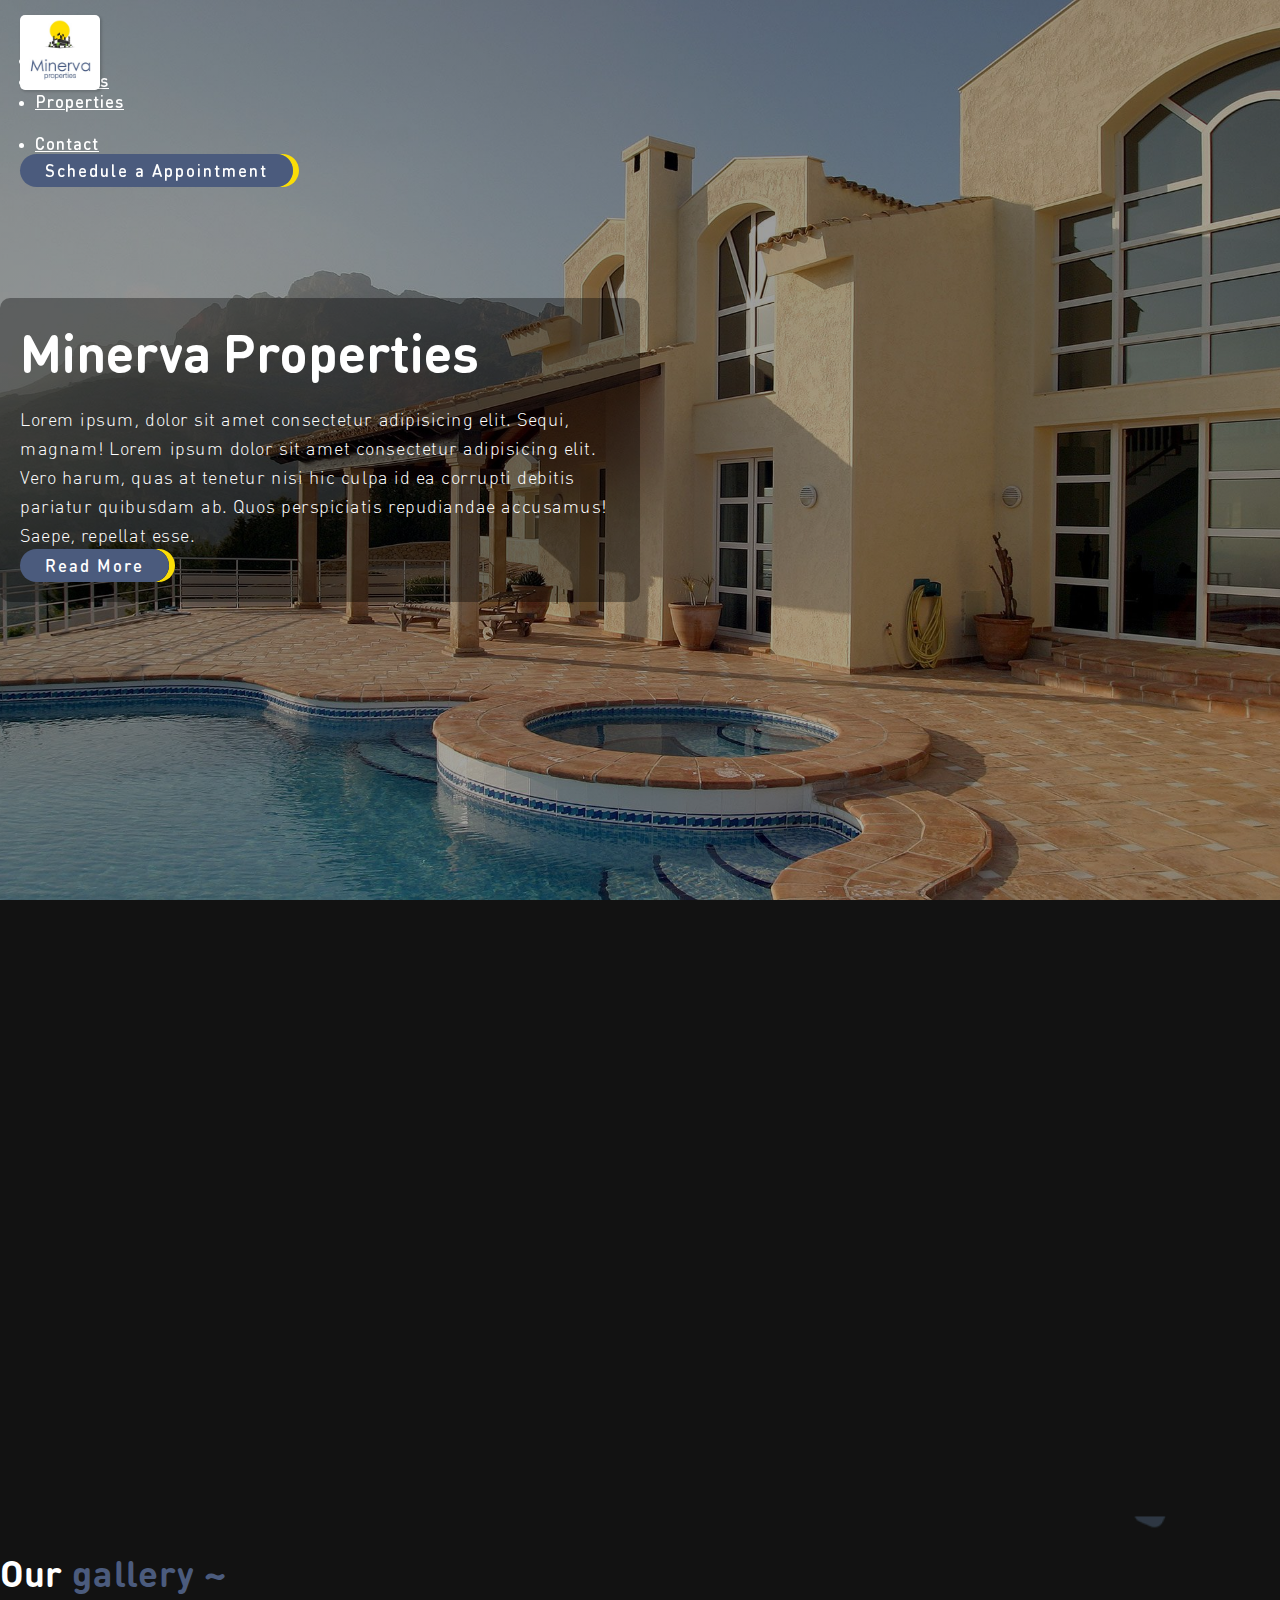
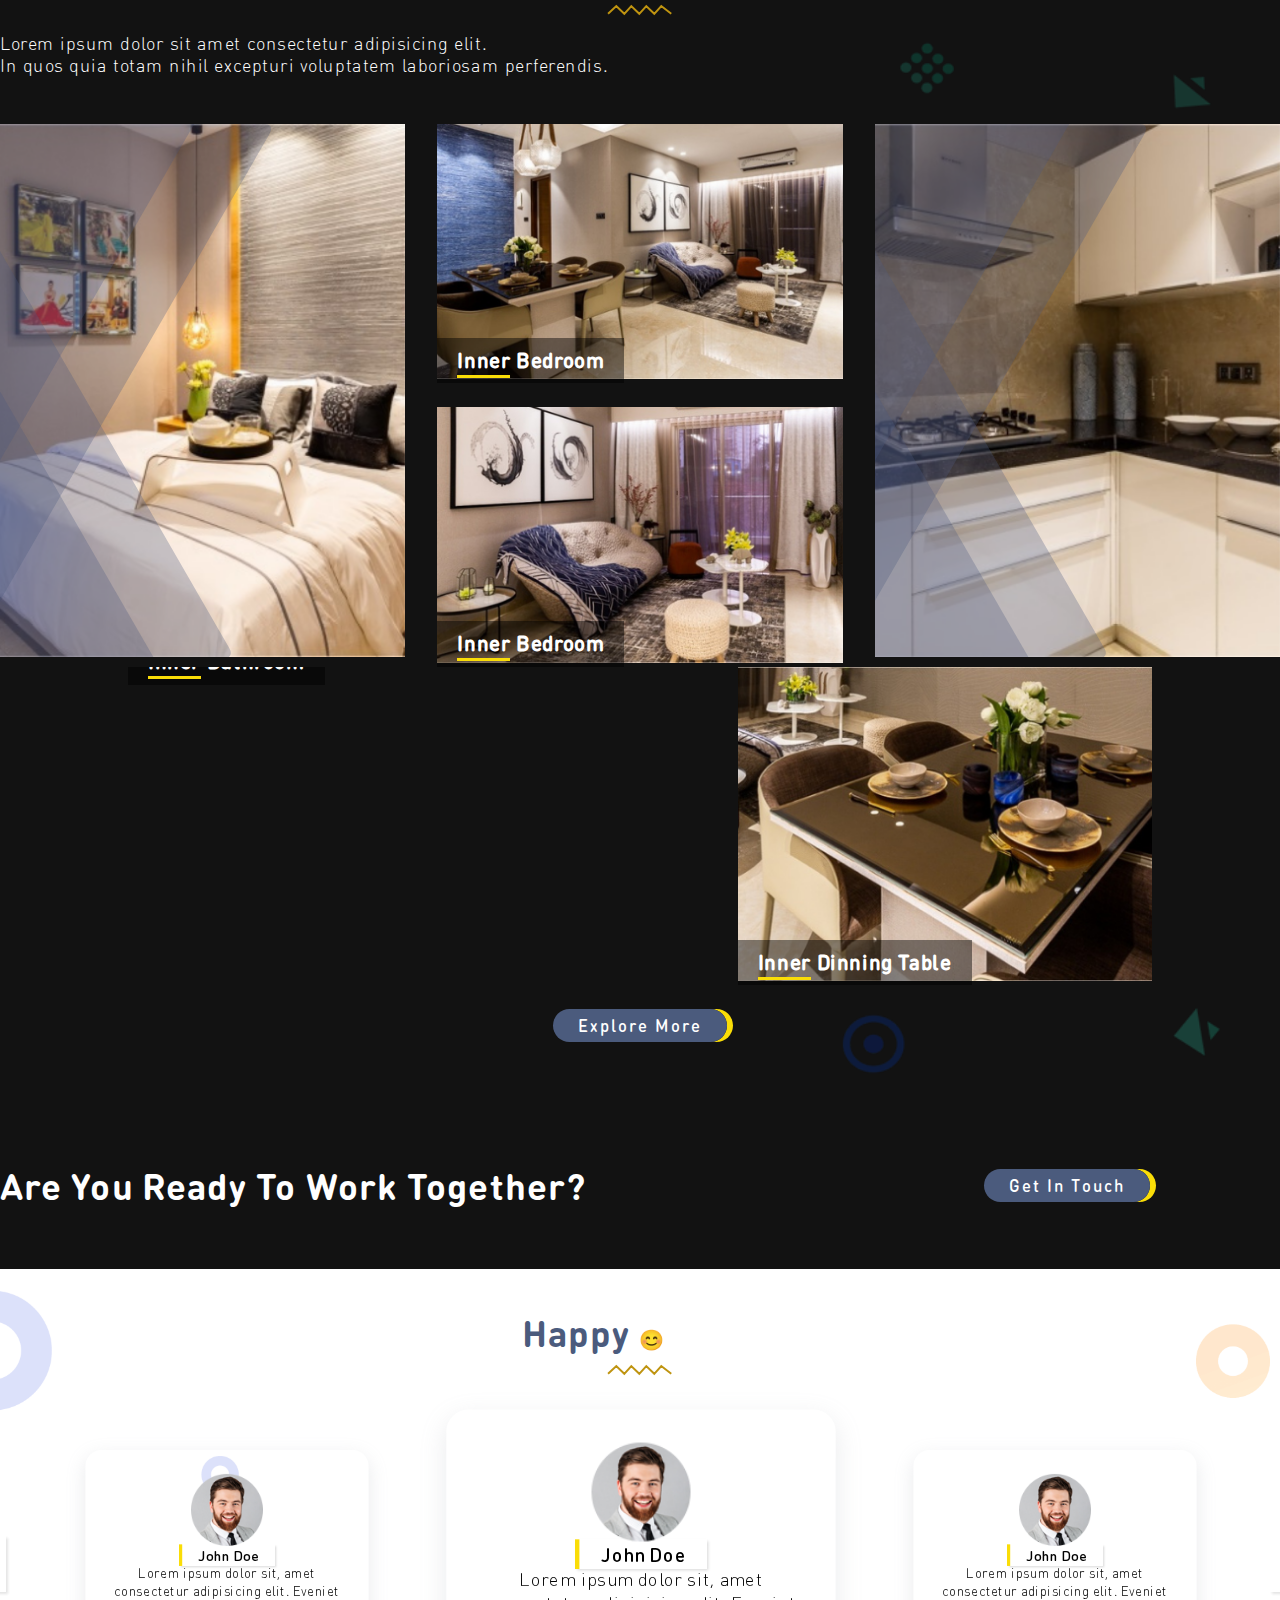
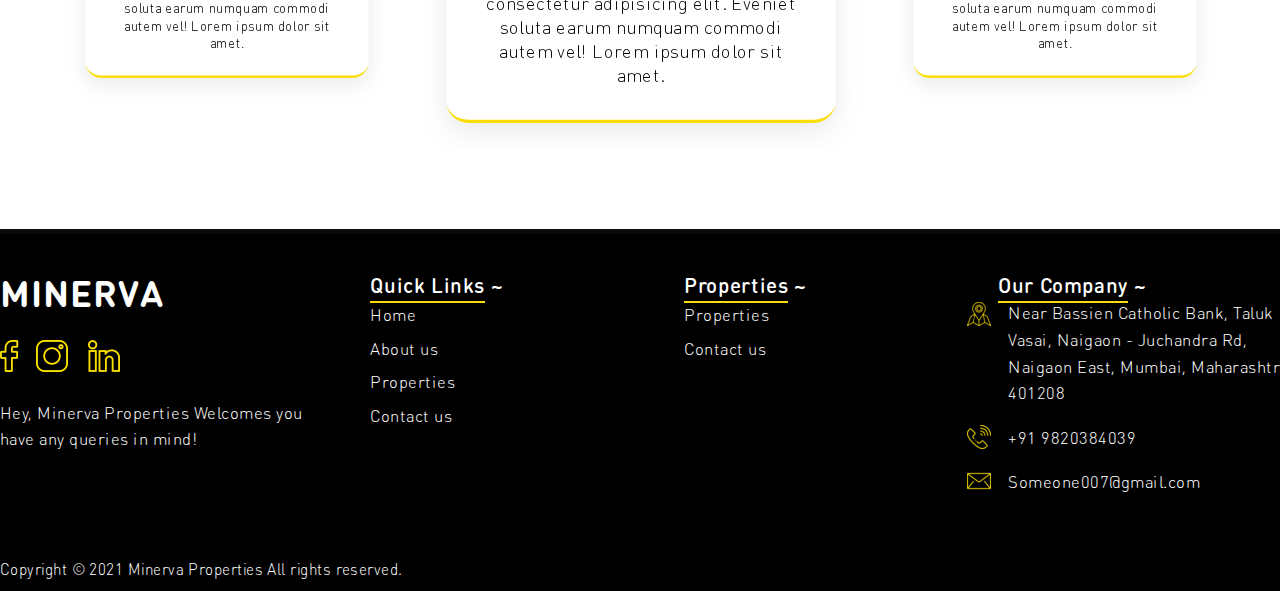
==== index.html @ f8dcf9b7 "Insert" ====
<!doctype html>
<html lang="en">

<head>
    <!-- Required meta tags -->
    <meta charset="utf-8">
    <meta name="viewport" content="width=device-width, initial-scale=1">

    <!-- Bootstrap CSS -->
    <link href="https://cdn.jsdelivr.net/npm/bootstrap@5.0.2/dist/css/bootstrap.min.css" rel="stylesheet"
        integrity="sha384-EVSTQN3/azprG1Anm3QDgpJLIm9Nao0Yz1ztcQTwFspd3yD65VohhpuuCOmLASjC" crossorigin="anonymous">

    <!-- External CSS Link -->
    <link rel="stylesheet" href="./Assets/CSS/style.css">

    <!-- Font Awesome CDN lINK -->
    <link rel="stylesheet" href="https://cdnjs.cloudflare.com/ajax/libs/font-awesome/6.0.0-beta3/css/all.min.css"
        integrity="sha512-Fo3rlrZj/k7ujTnHg4CGR2D7kSs0v4LLanw2qksYuRlEzO+tcaEPQogQ0KaoGN26/zrn20ImR1DfuLWnOo7aBA=="
        crossorigin="anonymous" referrerpolicy="no-referrer" />


    <link rel="stylesheet"
        href="https://cdnjs.cloudflare.com/ajax/libs/OwlCarousel2/2.3.4/assets/owl.theme.default.min.css"
        integrity="sha512-sMXtMNL1zRzolHYKEujM2AqCLUR9F2C4/05cdbxjjLSRvMQIciEPCQZo++nk7go3BtSuK9kfa/s+a4f4i5pLkw=="
        crossorigin="anonymous" />

    <link rel="stylesheet" href="https://cdnjs.cloudflare.com/ajax/libs/OwlCarousel2/2.3.4/assets/owl.carousel.min.css"
        integrity="sha512-tS3S5qG0BlhnQROyJXvNjeEM4UpMXHrQfTGmbQ1gKmelCxlSEBUaxhRBj/EFTzpbP4RVSrpEikbmdJobCvhE3g=="
        crossorigin="anonymous" />


    <link rel="stylesheet" href="https://unpkg.com/aos@next/dist/aos.css" />
    <link rel="stylesheet" href="./Assets/CSS/slick-theme.css">
    <link rel="stylesheet" href="./Assets/CSS/slick.css">

    <title>Minerva Properties - Home</title>
</head>

<body>
    <!-- banner component starts here -->
    <section id="Banner-RealEstate">
        <!-- Navbar Component starts here -->
        <div id="header"></div>
        </header>
        <!-- Navbar component ends here -->
        <!-- Banner Text starts here -->
        <div class="container text-wrapper">
            <div class="Banner-Text">
                <h1>Minerva Properties</h1>
                <p>Lorem ipsum, dolor sit amet consectetur adipisicing elit. Sequi, magnam! Lorem ipsum dolor sit amet
                    consectetur adipisicing elit. Vero harum, quas at tenetur nisi hic culpa id ea corrupti debitis
                    pariatur
                    quibusdam ab. Quos perspiciatis repudiandae accusamus! Saepe, repellat esse.</p>
                <button class="CTA-2">Read More <span><i class="fas fa-arrow-right"></i></span></button>
            </div>
        </div>
        <!-- Banner Text ends here -->
        <div class="chevron-Icon">
            <a href="#"><i class="fas fa-angle-double-down"></i></a>
        </div>
    </section>
    <!-- banner component ends here -->

    <!-- About component starts here -->
    <section id="About_Wrapper">
        <div class="container">
            <div class='about-row' data-aos="fade-up" data-aos-duration="400" data-aos-easing="ease-in-out"
                data-aos-mirror="true" data-aos-once="true" data-aos-anchor-placement="top-center">
                <div class='about-col'>
                    <img src="./Assets/Images/Bg-1.png" alt="">
                    <img src="./Assets/Images/Ab-Bg.jpg" alt="">
                </div>
                <div class='about-aside-col'>
                    <div class='about-aside-sm-col'>
                        <h2 class="cell">
                            <span><span class="half-highlight">About</span> us</span> <span
                                class="half-highlight">~</span>
                        </h2>
                        <svg version="1.1" id="layer_442" xmlns="http://www.w3.org/2000/svg"
                            xmlns:xlink="http://www.w3.org/1999/xlink" x="0px" y="0px" width="65.167px"
                            height="11.917px" viewBox="0 0 65.167 11.917" enable-background="new 0 0 65.167 11.917"
                            xml:space="preserve">
                            <path fill="none" class="wavy-svg" stroke="#010101" stroke-width="1" stroke-miterlimit="3"
                                d="M1.045,9.833 9.295,2.083 17.295,9.833
                                24.295,2.083 32.291,9.833 39.294,2.083 47.294,9.833 54.294,2.083 64.287,9.833 "></path>
                        </svg>
                        <p>We are professional Real Estate Consulting company with experience over 15years. We sell
                            under construction properties, new ready properties, resale properties, Leasing/Rent of
                            Residential, Commercial and industrial properties.We are professional Real Estate Consulting
                            company with experience over 15years. We sell
                            under construction properties, new ready properties, resale properties, Leasing/Rent of
                            Residential, Commercial and industrial properties.</p>
                        <p>We are professional Real Estate Consulting company with experience over 15years. We sell
                            under construction properties, new ready properties, resale properties, Leasing/Rent of
                            Residential, Commercial and industrial properties.We sell
                            under construction properties, new ready properties, resale properties, Leasing/Rent of
                            Residential, Commercial and industrial properties.</p>
                        <a href="about.html"><button class="CTA-2">Read More <span><i class="fas fa-arrow-right"></i></span></button></a>
                    </div>
                </div>
            </div>
        </div>
    </section>
    <!-- About component ends here -->

    <!-- Gallery Section starts here -->
    <section id="Gallery_wrapper">
        <div class="container">
            <h2 class="cell text-center">
                <span>Our <span class="half-highlight">gallery</span></span> <span class="half-highlight">~</span>
            </h2>
            <svg version="1.1" id="layer_441" xmlns="http://www.w3.org/2000/svg"
                xmlns:xlink="http://www.w3.org/1999/xlink" x="0px" y="0px" width="65.167px" height="11.917px"
                viewBox="0 0 65.167 11.917" enable-background="new 0 0 65.167 11.917" xml:space="preserve">
                <path fill="none" class="wavy-svg" stroke="#010101" stroke-width="1" stroke-miterlimit="3" d="M1.045,9.833 9.295,2.083 17.295,9.833
                        24.295,2.083 32.291,9.833 39.294,2.083 47.294,9.833 54.294,2.083 64.287,9.833 "></path>
            </svg>
            <p class="text-center sub-headline">Lorem ipsum dolor sit amet consectetur adipisicing elit. <br> In quos
                quia totam nihil excepturi voluptatem
                laboriosam perferendis.<br></p>
            <div class="grid">
                <div class="grid-sm-3">
                    <figure class="snip1543">
                        <img src="./Assets/Images/gall-1.png" alt="sample108" />
                        <img src="./Assets/Images/b-post-9-1.jpg" alt="">
                        <figcaption>
                            <h3><span>Inverness</span> McKenzie ~</h3>
                            <p class="mt-4">The only skills I have the patience to learn are those that have no real
                                application in
                                life.</p>
                            <p>The only skills I have the patience to learn are those that have no real application in
                                life.</p>
                        </figcaption>
                    </figure>
                </div>
                <div class="grid-sm-3">
                    <div class='grid-inner-row'>
                        <div class='grid-inner-col'>
                            <div class='grid-img-col'>
                                <img src="./Assets/Images/gall-3.png" alt="">
                                <div class="text-overlay">
                                    <h3><span>Inner</span> Bedroom</h3>
                                </div>
                            </div>
                        </div>
                        <div class='grid-inner-col'>
                            <div class='grid-img-col-1'>
                                <img src="./Assets/Images/gall-4.png" alt="">
                                <div class="text-overlay">
                                    <h3><span>Inner</span> Bedroom</h3>
                                </div>
                            </div>
                        </div>
                    </div>
                </div>
                <div class="grid-sm-3">
                    <figure class="snip1543">
                        <img src="./Assets/Images/gall-5.png" alt="sample108" />
                        <figcaption>
                            <h3><span>Inverness</span> McKenzie ~</h3>
                            <p class="mt-4">The only skills I have the patience to learn are those that have no real
                                application in
                                life.</p>
                            <p>The only skills I have the patience to learn are those that have no real application in
                                life.</p>
                        </figcaption>
                    </figure>
                </div>
            </div>
            <!-- 1 of 2 column starts here -->
            <section id="nones">
                <!-- <div class="container"> -->
                <div class='aside-row-gallery'>
                    <div class='aside-dbl-col-gallery'>
                        <div class='aside-dbl-gallery'>
                            <div class='grid-img-col-1'>
                                <img src="https://content.thepropertist.com/Projects/Gallery/78e84f1f-9353-41c6-ba61-b1303fbc89eb.jpg"
                                    alt="">
                                <div class="text-overlay">
                                    <h3><span>Inner</span> Bathroom</h3>
                                </div>
                            </div>
                        </div>
                    </div>
                    <div class='aside-col'>
                        <div class='grid-img-col-1'>
                            <img src="./Assets/Images/Gall-8.png" alt="">
                            <div class="text-overlay">
                                <h3><span>Inner</span> Dinning Table</h3>
                            </div>
                        </div>
                    </div>
                </div>
                <!-- </div> -->
            </section>
            <!-- 1 of 2 column ends here -->
            <!-- mobile ipad screen -->
            <div class="mob-screen">
                <div class="grid-sm">
                    <div class="grid-sm-3">
                        <figure class="snip1543">
                            <img src="./Assets/Images/gall-1.png" alt="sample108" />
                            <img src="./Assets/Images/b-post-9-1.jpg" alt="">
                            <figcaption>
                                <h3><span>Inverness</span> McKenzie ~</h3>
                                <p class="mt-4">The only skills I have the patience to learn are those that have no real
                                    application in
                                    life.</p>
                                <p>The only skills I have the patience to learn are those that have no real application
                                    in
                                    life.</p>
                            </figcaption>
                            <a href="#"></a>
                        </figure>
                    </div>
                    <div class="grid-sm-3">
                        <figure class="snip1543">
                            <img src="./Assets/Images/gall-5.png" alt="sample108" />
                            <figcaption>
                                <h3><span>Inverness</span> McKenzie ~</h3>
                                <p class="mt-4">The only skills I have the patience to learn are those that have no real
                                    application in
                                    life.</p>
                                <p>The only skills I have the patience to learn are those that have no real application
                                    in
                                    life.</p>
                            </figcaption>
                            <a href="#"></a>
                        </figure>
                    </div>
                    <div class="grid-sm-3">
                        <figure class="snip1543">
                            <img src="./Assets/Images/Untitled design.png" alt="sample108" />
                            <figcaption>
                                <h3><span>Inverness</span> McKenzie ~</h3>
                                <p class="mt-4">The only skills I have the patience to learn are those that have no real
                                    application in
                                    life.</p>
                                <p>The only skills I have the patience to learn are those that have no real application
                                    in
                                    life.</p>
                            </figcaption>
                            <a href="#"></a>
                        </figure>
                    </div>
                    <div class="grid-sm-3">
                        <figure class="snip1543">
                            <img src="./Assets/Images/Untitled design.png" alt="sample108" />
                            <figcaption>
                                <h3><span>Inverness</span> McKenzie ~</h3>
                                <p class="mt-4">The only skills I have the patience to learn are those that have no real
                                    application in
                                    life.</p>
                                <p>The only skills I have the patience to learn are those that have no real application
                                    in
                                    life.</p>
                            </figcaption>
                            <a href="#"></a>
                        </figure>
                    </div>
                    <div class="grid-sm-3">
                        <figure class="snip1543">
                            <img src="./Assets/Images/Untitled design.png" alt="sample108" />
                            <figcaption>
                                <h3><span>Inverness</span> McKenzie ~</h3>
                                <p class="mt-4">The only skills I have the patience to learn are those that have no real
                                    application in
                                    life.</p>
                                <p>The only skills I have the patience to learn are those that have no real application
                                    in
                                    life.</p>
                            </figcaption>
                            <a href="#"></a>
                        </figure>
                    </div>
                    <div class="grid-sm-3">
                        <figure class="snip1543">
                            <img src="./Assets/Images/Untitled design.png" alt="sample108" />
                            <figcaption>
                                <h3><span>Inverness</span> McKenzie ~</h3>
                                <p class="mt-4">The only skills I have the patience to learn are those that have no real
                                    application in
                                    life.</p>
                                <p>The only skills I have the patience to learn are those that have no real application
                                    in
                                    life.</p>
                            </figcaption>
                            <a href="#"></a>
                        </figure>
                    </div>
                </div>
            </div>
            <div class="CTA-DIV">
               <a href="property.html"> <button class="CTA-3">Explore More <span><i class="fas fa-arrow-right"></i></span></button></a>
            </div>
            <!-- mobile ipad screen -->
        </div>
    </section>
    <!-- Gallery section ends here -->

    <!-- get in touch component starts here -->
    <section id="get_in_touch">
        <div class="container">
            <div class='touch-CTA-row'>
                <div class='lg-col'>
                    <div class='sm-col-1s'>
                        <h2>Are You Ready To Work Together?</h2>
                    </div>
                </div>
                <div class='sm-col-2s'>
                    <button class="CTA-4">Get In Touch <span><i class="fas fa-arrow-right"></i></span></button>
                </div>
            </div>
        </div>
    </section>
    <!-- get in touch component ends here -->


    <!-- Testimonials component starts here -->
    <section id="Testimonials_wrapper">
        <!-- owl carousel component starts here -->
        <div class="container Testimonials">
            <h2>Our <span class="half-highlight">Happy</span> <span class="happily">😊</span> Clients ~</h2>
            <svg version="1.1" id="layer_441" xmlns="http://www.w3.org/2000/svg"
                xmlns:xlink="http://www.w3.org/1999/xlink" x="0px" y="0px" width="65.167px" height="11.917px"
                viewBox="0 0 65.167 11.917" enable-background="new 0 0 65.167 11.917" xml:space="preserve">
                <path fill="none" class="wavy-svg" stroke="#010101" stroke-width="1" stroke-miterlimit="3" d="M1.045,9.833 9.295,2.083 17.295,9.833
                            24.295,2.083 32.291,9.833 39.294,2.083 47.294,9.833 54.294,2.083 64.287,9.833 "></path>
            </svg>
            <!-- code starts here -->
            <div class="center-slider">
                <div>
                    <div class="content-show">
                        <img src="./Assets/Icons/testimonial-03.png" alt="">
                        <div class="testimonials-text">
                            <!-- <img src="./Assets/Icons/left-quote.png" alt=""> -->
                            <p><span>John Doe</span></p>
                            <p>Lorem ipsum dolor sit, amet consectetur adipisicing elit. Eveniet soluta earum numquam
                                commodi autem vel! Lorem ipsum dolor sit amet.
                            </p>
                        </div>
                    </div>
                </div>
                <div>
                    <div class="content-show">
                        <img src="./Assets/Icons/testimonial-03.png" alt="">
                        <div class="testimonials-text">
                            <!-- <img src="./Assets/Icons/left-quote.png" alt=""> -->
                            <p><span>John Doe</span></p>
                            <p>Lorem ipsum dolor sit, amet consectetur adipisicing elit. Eveniet soluta earum numquam
                                commodi autem vel! Lorem ipsum dolor sit amet.
                            </p>
                        </div>
                    </div>
                </div>
                <div>
                    <div class="content-show">
                        <img src="./Assets/Icons/testimonial-03.png" alt="">
                        <div class="testimonials-text">
                            <!-- <img src="./Assets/Icons/left-quote.png" alt=""> -->
                            <p><span>John Doe</span></p>
                            <p>Lorem ipsum dolor sit, amet consectetur adipisicing elit. Eveniet soluta earum numquam
                                commodi autem vel! Lorem ipsum dolor sit amet.
                            </p>
                        </div>
                    </div>
                </div>
                <div>
                    <div class="content-show">
                        <img src="./Assets/Icons/testimonial-03.png" alt="">
                        <div class="testimonials-text">
                            <!-- <img src="./Assets/Icons/left-quote.png" alt=""> -->
                            <p><span>John Doe</span></p>
                            <p>Lorem ipsum dolor sit, amet consectetur adipisicing elit. Eveniet soluta earum numquam
                                commodi autem vel! Lorem ipsum dolor sit amet.
                            </p>
                        </div>
                    </div>
                </div>
            </div>
        </div>
        <!-- code ends here -->
        <!-- owl carousel component ends here -->
    </section>
    <!-- Testimonials component ends here -->

    <!-- footer component starts here -->
    <footer>
        <div class="container footer-wrapper">
            <div data-vc-full-width="true" data-vc-full-width-init="false" class="rainy-dropping section-rain-drops">
                <div class="grid-footer">
                    <div class="grid-footer-col">
                        <h2>MINERVA</h2>
                        <div class="social-links">
                            <a href="#"><img src="./Assets/Icons/facebook.png" alt=""></a>
                            <a href="#"><img src="./Assets/Icons/instagram.png" alt=""></a>
                            <a href="#"><img class="linkedIn" src="./Assets/Icons/linkedin.png" alt=""></a>
                        </div>
                        <p class="bottom-line-info">Hey, Minerva Properties Welcomes you have any queries in mind!</p>
                    </div>
                    <div class="grid-footer-col">
                        <p><span class="headline-footer">Quick Links</span> ~</p>
                        <div class="links">
                            <p><a href="#" class="underlines">Home</a></p>
                            <p><a href="#" class="underlines">About us</a></p>
                            <p><a href="#" class="underlines">Properties</a></p>
                            <p><a href="#" class="underlines">Contact us</a></p>
                        </div>
                    </div>
                    <div class="grid-footer-col">
                        <p><span class="headline-footer">Properties</span> ~</p>
                        <div class="links">
                            <p><a href="#" class="underlines">Properties</a></p>
                            <p><a href="#" class="underlines">Contact us</a></p>
                        </div>
                    </div>
                    <div class="grid-footer-col">
                        <p><span class="headline-footer">Our Company</span> ~</p>
                        <div class="links">
                            <ul>
                                <li><span>Near Bassien Catholic Bank, Taluk Vasai, Naigaon - Juchandra Rd, Naigaon East,
                                        Mumbai, Maharashtra 401208</span></li>
                                <li><span>+91 9820384039</span></li>
                                <li><span>Someone007@gmail.com</span></li>
                            </ul>
                        </div>
                    </div>
                </div>
            </div>
            <div class="vc_row-full-width vc_clearfix"></div>
        </div>
    </footer>
    <div class="bottom-section">
        <div class="container">
            <p>Copyright © 2021 Minerva Properties All rights reserved.</p>
        </div>
    </div>
    <!-- footer component ends here -->

    <!-- Optional JavaScript; choose one of the two! -->

    <!-- Option 1: Bootstrap Bundle with Popper -->
    <script src="https://cdn.jsdelivr.net/npm/bootstrap@5.0.2/dist/js/bootstrap.bundle.min.js"
        integrity="sha384-MrcW6ZMFYlzcLA8Nl+NtUVF0sA7MsXsP1UyJoMp4YLEuNSfAP+JcXn/tWtIaxVXM" crossorigin="anonymous">
    </script>

    <!-- Option 2: Separate Popper and Bootstrap JS -->
    <!--
    <script src="https://cdn.jsdelivr.net/npm/@popperjs/core@2.9.2/dist/umd/popper.min.js" integrity="sha384-IQsoLXl5PILFhosVNubq5LC7Qb9DXgDA9i+tQ8Zj3iwWAwPtgFTxbJ8NT4GN1R8p" crossorigin="anonymous"></script>
    <script src="https://cdn.jsdelivr.net/npm/bootstrap@5.0.2/dist/js/bootstrap.min.js" integrity="sha384-cVKIPhGWiC2Al4u+LWgxfKTRIcfu0JTxR+EQDz/bgldoEyl4H0zUF0QKbrJ0EcQF" crossorigin="anonymous"></script>
    -->

    <script src="https://cdnjs.cloudflare.com/ajax/libs/jquery/3.6.0/jquery.min.js"
        integrity="sha512-894YE6QWD5I59HgZOGReFYm4dnWc1Qt5NtvYSaNcOP+u1T9qYdvdihz0PPSiiqn/+/3e7Jo4EaG7TubfWGUrMQ=="
        crossorigin="anonymous" referrerpolicy="no-referrer"></script>

    <script src="https://unpkg.com/scrollreveal"></script>
    <script src="https://unpkg.com/aos@next/dist/aos.js"></script>
    <script src="./Assets/JS/slick.min.js"></script>
    <script src="./Assets/JS/curved-animation.js"></script>
    <script>
        AOS.init();
    </script>
    <script src="./Assets/JS/index.js"></script>
    <script>
        $(document).ready(function () {
            $("#header").load("Assets/Include/header.html");
            $("#footer").load("Assets/Include/footer.html");
        });
    </script>
</body>

</html>
---- Assets/CSS/style.css ----
* {
    margin: 0;
    padding: 0;
    box-sizing: border-box;
}

body {
    overflow-x: hidden;
}

:root {
    color-scheme: dark;
}

@font-face {
    font-family: DinRound;
    src: url('../Fonts/DINRoundPro-Medi.woff2');
}

@font-face {
    font-family: DinR_Bold;
    src: url('../Fonts/DINRoundPro-Bold.woff');
}

@font-face {
    font-family: DINR_Light;
    src: url('../Fonts/DINRoundPro-Light.woff');
}

@font-face {
    font-family: DINR_Medi;
    src: url('../Fonts/DINRoundPro-Medi.ttf');
}

/* Navbar component starts here */

@media screen and (min-width: 992px) {
    .navbar-nav li:hover>.dropdown-menu {
        display: block;
    }

    .dropdown-menu {
        transition: all 0.5s;
        overflow: hidden;
        transform-origin: top center;
        transform: scale(0, 0);
        display: block;
    }

    .dropdown:hover .dropdown-menu {
        transform: scale(1);
    }

    .nav-item {
        margin: 0px 15px;
    }

    nav {
        padding: 0px 20px;
    }
}

.dropdown-toggle::after {
    display: none;
}

.nav-link {
    color: white;
    font-size: calc(11pt + 0.15vw);
    font-family: 'DinRound';
    letter-spacing: 1px;
}

.navbar-expand-lg .navbar-nav .dropdown-menu {
    background-color: white;
}

.nav-link:hover {
    color: white;
}



.navbar-toggler-icon i {
    font-size: 2rem;
    color: white;
}

.navbar-toggler {
    box-shadow: none !important;
    outline: none !important;
}

.navbar-brand {
    color: white;
    font-size: calc(18pt + 0.15vw);
    font-family: 'DinR_Bold';
    letter-spacing: 1px;
    width: 6%;
}

nav {
    position: relative;
    top: 0;
}

.navbar-brand>img {
    width: 80px;
    position: absolute;
    top: 0;
    box-shadow: rgba(0, 0, 0, 0.15) 1.95px 1.95px 2.6px;
    top: 15px;
    border-radius: 5px;
    -webkit-border-radius: 5px;
    -moz-border-radius: 5px;
    -ms-border-radius: 5px;
    -o-border-radius: 5px;
}

.dropdown-item:focus, .dropdown-item:hover {
    background-color: #4b5b7d;
    color: white !important;
}

.dropdown-item {
    color: #4b5b7d;
    font-size: calc(11pt + 0.15vw);
    font-family: 'DinRound';
    letter-spacing: 1px;
}

@media (min-width: 992px) {
    .navbar-collapse {
        padding-top: 1rem;
        transition: all 0.4s ease-in;
        -webkit-transition: all 0.4s ease-in;
        -moz-transition: all 0.4s ease-in;
        -ms-transition: all 0.4s ease-in;
        -o-transition: all 0.4s ease-in;
    }

    nav.scrolled .navbar-collapse {
        padding-top: 0rem !important;
        transition: all 0.4s ease-in;
        -webkit-transition: all 0.4s ease-in;
        -moz-transition: all 0.4s ease-in;
        -ms-transition: all 0.4s ease-in;
        -o-transition: all 0.4s ease-in;
    }
}

@media screen and (max-width: 992px) {
    .chevron {
        transition: all 0.5s ease;
        -webkit-transition: all 0.5s ease;
        -moz-transition: all 0.5s ease;
        -ms-transition: all 0.5s ease;
        -o-transition: all 0.5s ease;
    }

    .chevron.down {
        -moz-transform: rotate(180deg);
        -webkit-transform: rotate(180deg);
        transform: rotate(180deg);
    }
}

.dropdown-menu {
    border: none;
    box-shadow: rgba(0, 0, 0, 0.15) 1.95px 1.95px 2.6px;
}

nav.scrolled .navbar-brand>img {
    top: -8px;
    border-radius: 5px;
    -webkit-border-radius: 5px;
    -moz-border-radius: 5px;
    -ms-border-radius: 5px;
    -o-border-radius: 5px;
}

header {
    position: fixed;
    width: 100%;
    top: 0;
    z-index: 9999;
}

@media screen and (max-width: 992px) {
    .navbar-collapse {
        margin-top: 1rem;
        padding: 20px 10px 20px 10px;
        border-radius: 10px;
        background-color: white;
        -webkit-border-radius: 10px;
        -moz-border-radius: 10px;
        -ms-border-radius: 10px;
        -o-border-radius: 10px;
    }

    header {
        z-index: 9999;
    }

    .nav-link {
        color: black;
        font-size: calc(11pt + 0.15vw);
        font-family: 'DinRound';
        letter-spacing: 1px;
    }

    .navbar-expand-lg .navbar-nav .dropdown-menu {
        background-color: white;
    }

    .nav-link:hover {
        color: black !important;
    }

    .navbar-toggler-icon i {
        font-size: 2rem;
        color: white;
    }
}

/* Button glitch animation */
.CTA-1,
.CTA-1::after {
    position: relative;
    width: fit-content;
    border-radius: 45px;
    height: auto;
    font-size: calc(11pt + 0.15vw);
    background: linear-gradient(transparent 0%, #4b5b7d 0%);
    border: 0;
    color: #fff;
    font-family: 'DinRound';
    letter-spacing: 2px;
    padding: 6px 25px;
    box-shadow: 6px 0 0 #fadd07;
}

.CTA-1::after {
    --slice-0: inset(50% 50% 50% 50%);
    --slice-1: inset(80% -6px 0 0);
    --slice-2: inset(50% -6px 30% 0);
    --slice-3: inset(10% -6px 85% 0);
    --slice-4: inset(40% -6px 43% 0);
    --slice-5: inset(80% -6px 5% 0);
    content: 'SCHEDULE A APPOINTMENT';
    display: block;
    position: absolute;
    top: 0;
    left: 0;
    bottom: 0;
    background: linear-gradient(45deg, transparent 3%, #fadd07 3%, #fadd07 5%, #fadd07 5%);
    text-shadow: -3px -3px 0 #fadd07, 3px 3px 0 #fadd07;
    clip-path: var(--slice-0);
}

.CTA-1:hover::after {
    animation: glitch 1s steps(2, end);
}

@keyframes glitch {
    0% {
        clip-path: var(--slice-1);
        transform: translate(-20px, -10px);
    }

    10% {
        clip-path: var(--slice-3);
        transform: translate(10px, 10px);
    }

    20% {
        clip-path: var(--slice-1);
        transform: translate(-10px, 10px);
    }

    30% {
        clip-path: var(--slice-3);
        transform: translate(0px, 5px);
    }

    40% {
        clip-path: var(--slice-2);
        transform: translate(-5px, 0px);
    }

    50% {
        clip-path: var(--slice-3);
        transform: translate(5px, 0px);
    }

    60% {
        clip-path: var(--slice-4);
        transform: translate(5px, 10px);
    }

    70% {
        clip-path: var(--slice-2);
        transform: translate(-10px, 10px);
    }

    80% {
        clip-path: var(--slice-5);
        transform: translate(20px, -10px);
    }

    90% {
        clip-path: var(--slice-1);
        transform: translate(-10px, 0px);
    }

    100% {
        clip-path: var(--slice-1);
        transform: translate(0);
    }
}

/* Button glitch animation ends here */

nav {
    transition: all 0.3s ease-in;
    -webkit-transition: all 0.3s ease-in;
    -moz-transition: all 0.3s ease-in;
    -ms-transition: all 0.3s ease-in;
    -o-transition: all 0.3s ease-in;
    z-index: 9999;
}

nav.scrolled {
    background: #ffff;
    box-shadow: rgba(100, 100, 111, 0.2) 0px 7px 29px 0px;
    border-radius: 0px;
    margin: 1em 0.50em 1em 0.50em;
}

nav.scrolled .nav-link {
    color: #4b5b7d;
}

nav.scrolled .navbar-brand {
    color: black;
}


nav.scrolled .menu {
    color: #4b5b7d !important;
}

/* Navbar component ends here */

/* Banner component starts here */
#Banner-RealEstate {
    background-image: linear-gradient(to bottom right, rgb(0 0 0 / 46%), rgb(0 0 0 / 28%)), url('../Images/Depositphotos_6231054_original-2000x1333.jpg');
    background-position: top;
    width: 100%;
    height: 100vh;
    background-size: cover;
    background-attachment: fixed;
}

.text-wrapper {
    position: relative;
    top: 50%;
    transform: translateY(-50%);
    -webkit-transform: translateY(-50%);
    -moz-transform: translateY(-50%);
    -ms-transform: translateY(-50%);
    -o-transform: translateY(-50%);
}

.Banner-Text {
    max-width: 50%;
    background-color: rgba(0, 0, 0, 0.35);
    padding: 20px 20px;
    border-radius: 10px;
    -webkit-border-radius: 10px;
    -moz-border-radius: 10px;
    -ms-border-radius: 10px;
    -o-border-radius: 10px;
}

.Banner-Text>h1 {
    font-family: 'DinR_Bold';
    color: white;
    font-size: calc(38pt + 0.15vw);
}

.Banner-Text>p {
    color: white;
    font-family: 'DINR_Light';
    letter-spacing: 0.03em;
    line-height: 1.6195;
    font-size: calc(12pt + 0.15vw);
    margin-top: 1em;
}

.chevron-Icon {
    position: absolute;
    bottom: 35px;
    left: 50%;
    right: 50%;
}

.chevron-Icon i {
    font-size: 2.5rem;
    color: white;
    animation: 3s upDown linear infinite;
    -webkit-animation: 3s upDown linear infinite;
}

@keyframes upDown {
    0% {
        transform: translateY(0);
        -webkit-transform: translateY(0);
        -moz-transform: translateY(0);
        -ms-transform: translateY(0);
        -o-transform: translateY(0);
    }

    50% {
        transform: translateY(-20px);
        -webkit-transform: translateY(-20px);
        -moz-transform: translateY(-20px);
        -ms-transform: translateY(-20px);
        -o-transform: translateY(-20px);
    }

    100% {
        transform: translateY(0px);
        -webkit-transform: translateY(0px);
        -moz-transform: translateY(0px);
        -ms-transform: translateY(0px);
        -o-transform: translateY(0px);
    }
}

@media screen and (max-width: 1080px) {
    .Banner-Text {
        max-width: 100%;
        padding: 50px 20px;
    }
}

@media screen and (max-width: 538px) {
    .Banner-Text>h1 {
        font-size: calc(24pt + 0.15vw);
    }

    .Banner-Text {
        padding: 20px 20px;
    }
}

/* Button glitch animation */
.CTA-2,
.CTA-2::after {
    position: relative;
    width: fit-content;
    border-radius: 45px;
    height: auto;
    font-size: calc(11pt + 0.15vw);
    background: linear-gradient(transparent 0%, #4b5b7d 0%);
    border: 0;
    color: #fff;
    font-family: 'DinRound';
    letter-spacing: 2px;
    padding: 6px 25px;
    box-shadow: 6px 0 0 #fadd07;
}

.CTA-2::after {
    --slice-0: inset(50% 50% 50% 50%);
    --slice-1: inset(80% -6px 0 0);
    --slice-2: inset(50% -6px 30% 0);
    --slice-3: inset(10% -6px 85% 0);
    --slice-4: inset(40% -6px 43% 0);
    --slice-5: inset(80% -6px 5% 0);
    content: 'READ MORE';
    display: block;
    position: absolute;
    top: 0;
    left: 0;
    bottom: 0;
    background: linear-gradient(45deg, transparent 3%, #fadd07 3%, #fadd07 5%, #fadd07 5%);
    text-shadow: -3px -3px 0 #fadd07, 3px 3px 0 #fadd07;
    clip-path: var(--slice-0);
}

.CTA-2:hover::after {
    animation: glitch 1s steps(2, end);
}

@keyframes glitch {
    0% {
        clip-path: var(--slice-1);
        transform: translate(-20px, -10px);
    }

    10% {
        clip-path: var(--slice-3);
        transform: translate(10px, 10px);
    }

    20% {
        clip-path: var(--slice-1);
        transform: translate(-10px, 10px);
    }

    30% {
        clip-path: var(--slice-3);
        transform: translate(0px, 5px);
    }

    40% {
        clip-path: var(--slice-2);
        transform: translate(-5px, 0px);
    }

    50% {
        clip-path: var(--slice-3);
        transform: translate(5px, 0px);
    }

    60% {
        clip-path: var(--slice-4);
        transform: translate(5px, 10px);
    }

    70% {
        clip-path: var(--slice-2);
        transform: translate(-10px, 10px);
    }

    80% {
        clip-path: var(--slice-5);
        transform: translate(20px, -10px);
    }

    90% {
        clip-path: var(--slice-1);
        transform: translate(-10px, 0px);
    }

    100% {
        clip-path: var(--slice-1);
        transform: translate(0);
    }
}

/* Button glitch animation ends here */

/* Banner component ends here */

/* About component starts here */
#About_Wrapper {
    background-image: url('../Images/About.jpg');
    background-attachment: fixed;
    background-position: right;
    background-repeat: no-repeat;
    padding: 60px 0px 60px 0px;
}

.about-row {
    display: flex;
    flex-direction: row;
    flex-wrap: wrap;
    width: 100%;
}

.about-col {
    display: flex;
    flex-direction: column;
    flex-basis: 100%;
    flex: 1;
    position: relative;
    top: 0;
}

.about-col img:nth-child(2) {
    display: none;
}

.about-aside-sm-col {
    height: auto;
    padding-left: 3rem;
}

.about-col img {
    width: 100%;
    box-shadow: rgba(149, 157, 165, 0.2) 0px 8px 24px;
}

.about-aside-col {
    display: flex;
    flex-direction: column;
    flex-basis: 100%;
    flex: 2;
}


.cell {
    font-size: calc(26pt + 0.15vw);
    font-family: 'DinR_Bold';
    letter-spacing: 0.03em;
    margin-bottom: 0rem;
}

.about-aside-sm-col>p {
    font-family: 'DINR_Light';
    letter-spacing: 0.03em;
    line-height: 1.6195;
    font-size: calc(12pt + 0.15vw);
}

.half-highlight {
    color: #4b5b7d;
}


@media screen and (max-width: 992px) {
    .about-row {
        flex-direction: column;
    }

    .about-aside-sm-col {
        padding-left: 0rem;
    }

    .about-col img:nth-child(2) {
        display: block;
        margin-bottom: 2rem;
    }

    .about-col img:nth-child(1) {
        display: none;
    }
}

@media screen and (max-width: 538px) {
    .cell {
        font-size: calc(20pt + 0.15vw);
    }
}

/* About component ends here */


/* gallery component starts here */
#Gallery_wrapper {
    padding: 60px 0px 60px 0px;
    background-image: url('../Images/hero-2-right.png');
    background-position: right;
    background-size: contain;
    background-repeat: no-repeat;
}

.grid {
    margin-top: 3rem;
    display: grid;
    grid-template-columns: repeat(3, 1fr);
    grid-gap: 2em;
}

.grid-sm {
    margin-top: 3rem;
    display: grid;
    grid-template-columns: repeat(3, 1fr);
    grid-gap: 2em;
}


.sub-headline {
    font-family: 'DINR_Light';
    letter-spacing: 0.03em;
    line-height: 1.2195;
    font-size: calc(12pt + 0.15vw);
}

.grid-inner-row {
    display: flex;
    flex-direction: column;
    flex-wrap: wrap;
    width: 100%;
}

.grid-inner-col {
    display: flex;
    flex-direction: column;
    flex-basis: 100%;
    flex: 1;
}

.grid-img-col {
    height: auto;
}

.grid-img-col>img {
    width: 100%;
    /* border-radius: 10px;
    -webkit-border-radius: 10px;
    -moz-border-radius: 10px;
    -ms-border-radius: 10px;
    -o-border-radius: 10px; */
}

.grid-img-col {
    margin-bottom: 1.5rem;
}

.grid-img-col-1>img {
    width: 100%;
    /* border-radius: 10px;
    -webkit-border-radius: 10px;
    -moz-border-radius: 10px;
    -ms-border-radius: 10px;
    -o-border-radius: 10px; */
}

.grid-img-col-1 {
    height: auto;
}


.snip1543 {
    background-color: #fff;
    color: #ffffff;
    display: inline-block;
    overflow: hidden;
    position: relative;
    text-align: left;
    width: 100%;
    /* border-radius: 10px; */
    -webkit-transform: translateZ(0);
    transform: translateZ(0);
    /* -webkit-border-radius: 10px;
    -moz-border-radius: 10px;
    -ms-border-radius: 10px;
    -o-border-radius: 10px; */
    cursor: pointer;
}

.snip1543 *,
.snip1543 *:before,
.snip1543 *:after {
    -webkit-box-sizing: border-box;
    box-sizing: border-box;
    -webkit-transition: all 0.45s ease;
    transition: all 0.45s ease;
}

.snip1543 img {
    backface-visibility: hidden;
    max-width: 100%;
    vertical-align: top;
    /* border-radius: 10px;
    -webkit-border-radius: 10px;
    -moz-border-radius: 10px;
    -ms-border-radius: 10px;
    -o-border-radius: 10px; */
}

.snip1543:before,
.snip1543:after {
    position: absolute;
    top: 0;
    bottom: 0;
    left: 0;
    right: 0;
    content: '';
    border-radius: 10px;
    background-color: #4b5b7d;
    opacity: 0.3;
    -webkit-transition: all 0.45s ease;
    transition: all 0.45s ease;
    -webkit-border-radius: 10px;
    -moz-border-radius: 10px;
    -ms-border-radius: 10px;
    -o-border-radius: 10px;
}

.snip1543:before {
    -webkit-transform: skew(30deg) translateX(-80%);
    transform: skew(30deg) translateX(-80%);
}

.snip1543:after {
    -webkit-transform: skew(-30deg) translateX(-70%);
    transform: skew(-30deg) translateX(-70%);
}

.snip1543 figcaption {
    position: absolute;
    top: 0;
    bottom: 0px;
    left: 0px;
    right: 0px;
    z-index: 1;
    bottom: 0;
    padding: 70px 20px 70px 20px;
}

.snip1543 figcaption:before,
.snip1543 figcaption:after {
    position: absolute;
    top: 0;
    bottom: 0;
    left: 0;
    right: 0;
    background-color: #4b5b7d;
    content: '';
    opacity: 0.3;
    z-index: -1;
}

.snip1543 figcaption:before {
    -webkit-transform: skew(30deg) translateX(-100%);
    transform: skew(30deg) translateX(-100%);
}

.snip1543 figcaption:after {
    -webkit-transform: skew(-30deg) translateX(-90%);
    transform: skew(-30deg) translateX(-90%);
    -moz-transform: skew(-30deg) translateX(-90%);
    -ms-transform: skew(-30deg) translateX(-90%);
    -o-transform: skew(-30deg) translateX(-90%);
}

.snip1543 h3,
.snip1543 p {
    margin: 0;
    opacity: 0;
}


.snip1543 a {
    position: absolute;
    top: 0;
    bottom: 0;
    left: 0;
    right: 0;
    z-index: 1;
}

.snip1543:hover h3,
.snip1543.hover h3,
.snip1543:hover p,
.snip1543.hover p {
    -webkit-transform: translateY(0);
    transform: translateY(0);
    opacity: 0.9;
    -webkit-transition-delay: 0.2s;
    transition-delay: 0.2s;
}

.snip1543:hover:before,
.snip1543.hover:before {
    -webkit-transform: skew(30deg) translateX(-20%);
    transform: skew(30deg) translateX(-20%);
    -webkit-transition-delay: 0.05s;
    transition-delay: 0.05s;
}

.snip1543:hover:after,
.snip1543.hover:after {
    -webkit-transform: skew(-30deg) translateX(-10%);
    transform: skew(-30deg) translateX(-10%);
}

.snip1543:hover figcaption:before,
.snip1543.hover figcaption:before {
    -webkit-transform: skew(30deg) translateX(-40%);
    transform: skew(30deg) translateX(-40%);
    -webkit-transition-delay: 0.15s;
    transition-delay: 0.15s;
}

.snip1543:hover figcaption:after,
.snip1543.hover figcaption:after {
    -webkit-transform: skew(-30deg) translateX(-30%);
    transform: skew(-30deg) translateX(-30%);
    -webkit-transition-delay: 0.1s;
    transition-delay: 0.1s;
}

figcaption h3 {
    font-family: 'DINR_Medi';
    font-size: calc(18pt + 0.15vw);
    line-height: 1.2195;
    letter-spacing: 0.03em;
}

figcaption h3 span {
    border-bottom: 3px solid #fadd07;
    padding-bottom: 2px;
}

figcaption p {
    font-family: 'DINR_Light';
    letter-spacing: 0.03em;
    line-height: 1.6195;
    font-size: calc(10pt + 0.15vw);
}

.grid-img-col {
    position: relative;
    top: 0;
    overflow: hidden;
}

.grid-img-col-1 {
    position: relative;
    top: 0;
    overflow: hidden;
}

.grid-img-col>.text-overlay {
    position: absolute;
    bottom: 0%;
    padding: 10px 20px 10px 20px;
    background-color: rgba(0, 0, 0, 0.45);
    /* border-bottom-left-radius: 10px; */
}


.grid-img-col-1>.text-overlay {
    position: absolute;
    bottom: 0%;
    padding: 10px 20px 10px 20px;
    background-color: rgba(0, 0, 0, 0.45);
    /* border-bottom-left-radius: 10px; */
}

.text-overlay h3 span {
    border-bottom: 3px solid #fadd07;
    padding-bottom: 2px;
}


.text-overlay h3 {
    font-family: 'DINR_Medi';
    font-size: calc(14pt + 0.15vw);
    line-height: 1.2195;
    letter-spacing: 0.03em;
    color: white;
}


.text-overlay p {
    font-family: 'DINR_Light';
    letter-spacing: 0.03em;
    line-height: 1.6195;
    font-size: calc(10pt + 0.15vw);
    color: white;
    margin-bottom: 0rem;
}

.snip1543>img:nth-child(2) {
    display: none;
}

/* aside 1 of 2 column starts here */
.aside-row-gallery {
    display: flex;
    flex-direction: row;
    flex-wrap: wrap;
    width: 100%;
    column-gap: 30px;
    max-width: 80%;
    margin: auto;
}

.aside-col {
    display: flex;
    flex-direction: column;
    flex-basis: 100%;
    flex: 2;
    /* border: 1px solid black; */
}

.aside-dbl-gallery {
    /* border: 1px solid black; */
    height: auto;
}

.aside-dbl-gallery>img {
    width: 100%;
    border-radius: 10px;
    -webkit-border-radius: 10px;
    -moz-border-radius: 10px;
    -ms-border-radius: 10px;
    -o-border-radius: 10px;
}

.aside-col>img {
    width: 100%;
    border-radius: 10px;
    -webkit-border-radius: 10px;
    -moz-border-radius: 10px;
    -ms-border-radius: 10px;
    -o-border-radius: 10px;
}


.aside-dbl-col-gallery {
    display: flex;
    flex-direction: column;
    flex-basis: 100%;
    flex: 2.8;
}

/* aside 1 of 2 column ends here */

.mt-4s {
    margin-top: 1.5rem;
}

.mob-screen {
    display: none;
}


@media screen and (max-width: 1080px) {
    .grid {
        display: none;
    }

    #nones {
        display: none;
    }

    figcaption p .mt-4 {
        margin-top: 0rem !important;
    }

    .grid-mobile {
        grid-template-columns: repeat(2, 1fr);
    }

    .mob-screen {
        display: block;
    }
}

@media screen and (max-width: 992px) {
    .grid {
        grid-template-columns: repeat(2, 1fr);
    }

    .grid-sm {
        grid-template-columns: repeat(2, 1fr);
    }
}


@media screen and (max-width:640px) {
    .grid-sm {
        grid-template-columns: repeat(1, 1fr);
        display: flex;
        flex-direction: column;
        justify-content: center;
        align-items: center;
    }

    .snip1543 {
        width: fit-content;
    }

    .sub-headline br {
        display: none;
    }
}

/* Button glitch animation */
.CTA-DIV {
    display: flex;
    justify-content: center;
    align-items: center;
    width: 100%;
    margin-top: 1.5em;
}

.CTA-3,
.CTA-3::after {
    position: relative;
    width: fit-content;
    border-radius: 45px;
    height: auto;
    font-size: calc(11pt + 0.15vw);
    background: linear-gradient(transparent 0%, #4b5b7d 0%);
    border: 0;
    color: #fff;
    font-family: 'DinRound';
    letter-spacing: 2px;
    padding: 6px 25px;
    box-shadow: 6px 0 0 #fadd07;
}

.CTA-3::after {
    --slice-0: inset(50% 50% 50% 50%);
    --slice-1: inset(80% -6px 0 0);
    --slice-2: inset(50% -6px 30% 0);
    --slice-3: inset(10% -6px 85% 0);
    --slice-4: inset(40% -6px 43% 0);
    --slice-5: inset(80% -6px 5% 0);
    content: 'EXPLORE MORE';
    display: block;
    position: absolute;
    top: 0;
    left: 0;
    bottom: 0;
    background: linear-gradient(45deg, transparent 3%, #fadd07 3%, #fadd07 5%, #fadd07 5%);
    text-shadow: -3px -3px 0 #fadd07, 3px 3px 0 #fadd07;
    clip-path: var(--slice-0);
}

.CTA-3:hover::after {
    animation: glitch 1s steps(2, end);
    -webkit-animation: glitch 1s steps(2, end);
}

@keyframes glitch {
    0% {
        clip-path: var(--slice-1);
        transform: translate(-20px, -10px);
    }

    10% {
        clip-path: var(--slice-3);
        transform: translate(10px, 10px);
    }

    20% {
        clip-path: var(--slice-1);
        transform: translate(-10px, 10px);
    }

    30% {
        clip-path: var(--slice-3);
        transform: translate(0px, 5px);
    }

    40% {
        clip-path: var(--slice-2);
        transform: translate(-5px, 0px);
    }

    50% {
        clip-path: var(--slice-3);
        transform: translate(5px, 0px);
    }

    60% {
        clip-path: var(--slice-4);
        transform: translate(5px, 10px);
    }

    70% {
        clip-path: var(--slice-2);
        transform: translate(-10px, 10px);
    }

    80% {
        clip-path: var(--slice-5);
        transform: translate(20px, -10px);
    }

    90% {
        clip-path: var(--slice-1);
        transform: translate(-10px, 0px);
    }

    100% {
        clip-path: var(--slice-1);
        transform: translate(0);
    }
}

/* Button glitch animation ends here */

/* gallery component ends here */

/* get in touch component starts here */
#get_in_touch {
    background-image: linear-gradient(to bottom right, rgb(0 0 0 / 95%), rgb(0 0 0 / 60%)), url('../Images/nevada-1.jpg');
    padding: 60px 0px 60px 0px;
    background-size: cover;
    background-attachment: fixed;
    background-position: top;
    width: 100%;
}

.touch-CTA-row {
    display: flex;
    flex-direction: row;
    flex-wrap: wrap;
    width: 100%;
}

.sm-col-2s {
    display: flex;
    flex-direction: column;
    flex-basis: 100%;
    flex: 1;
    margin: auto;
    justify-content: center;
    align-items: center;
}

.sm-col-1s {
    height: auto;
}

.lg-col {
    display: flex;
    flex-direction: column;
    flex-basis: 100%;
    flex: 2;
}


.sm-col-1s h2 {
    font-size: calc(26pt + 0.15vw);
    font-family: 'DinR_Bold';
    letter-spacing: 0.03em;
    color: white;
}

.CTA-4,
.CTA-4::after {
    position: relative;
    width: fit-content;
    border-radius: 45px;
    height: auto;
    font-size: calc(11pt + 0.15vw);
    background: linear-gradient(transparent 0%, #4b5b7d 0%);
    border: 0;
    color: #fff;
    font-family: 'DinRound';
    letter-spacing: 2px;
    padding: 6px 25px;
    box-shadow: 6px 0 0 #fadd07;
}

.CTA-4::after {
    --slice-0: inset(50% 50% 50% 50%);
    --slice-1: inset(80% -6px 0 0);
    --slice-2: inset(50% -6px 30% 0);
    --slice-3: inset(10% -6px 85% 0);
    --slice-4: inset(40% -6px 43% 0);
    --slice-5: inset(80% -6px 5% 0);
    content: 'GET In TOUCH';
    display: block;
    position: absolute;
    top: 0;
    left: 0;
    bottom: 0;
    background: linear-gradient(45deg, transparent 3%, #fadd07 3%, #fadd07 5%, #fadd07 5%);
    text-shadow: -3px -3px 0 #fadd07, 3px 3px 0 #fadd07;
    clip-path: var(--slice-0);
}

.CTA-4:hover::after {
    animation: glitch 1s steps(2, end);
}

@keyframes glitch {
    0% {
        clip-path: var(--slice-1);
        transform: translate(-20px, -10px);
    }

    10% {
        clip-path: var(--slice-3);
        transform: translate(10px, 10px);
    }

    20% {
        clip-path: var(--slice-1);
        transform: translate(-10px, 10px);
    }

    30% {
        clip-path: var(--slice-3);
        transform: translate(0px, 5px);
    }

    40% {
        clip-path: var(--slice-2);
        transform: translate(-5px, 0px);
    }

    50% {
        clip-path: var(--slice-3);
        transform: translate(5px, 0px);
    }

    60% {
        clip-path: var(--slice-4);
        transform: translate(5px, 10px);
    }

    70% {
        clip-path: var(--slice-2);
        transform: translate(-10px, 10px);
    }

    80% {
        clip-path: var(--slice-5);
        transform: translate(20px, -10px);
    }

    90% {
        clip-path: var(--slice-1);
        transform: translate(-10px, 0px);
    }

    100% {
        clip-path: var(--slice-1);
        transform: translate(0);
    }
}

@media screen and (max-width: 640px) {
    .touch-CTA-row {
        text-align: center;
        flex-direction: column;
    }

    .sm-col-1s h2 {
        margin-bottom: 2rem;
        font-size: calc(20pt + 0.15vw);
    }
}

/* get in touch component ends here */


/* footer component starts here */
.rainy-dropping.section-rain-drops {
    overflow: visible !important
}

.rainy-dropping.section-rain-drops>canvas[height="70"] {
    width: 100%;
    height: 50px !important;
}

@media screen and (min-width: 1080px) {
    .rainy-dropping.section-rain-drops>canvas[height="70"] {
        width: 100%;
        height: 50px !important;
    }
}

footer {
    background-image: linear-gradient(to bottom right, rgb(0 0 0 / 46%), rgb(0 0 0)), url("https://demo.yolotheme.com/tayta/wp-content/uploads/2021/01/section-bg-footer.png");
    height: auto;
    background-position: center center;
    background-repeat: no-repeat;
    background-size: cover;
    background-color: #000000F5;
    position: relative;
    top: 0;
    background-attachment: fixed;
    margin-top: -5px;
}


.grid-footer {
    display: grid;
    grid-template-columns: 1.2fr 1fr 1fr 1fr;
    grid-gap: 2em;
    padding: 40px 0px 40px 0px;
}


.grid-footer>div {
    /* border: 1px solid white; */
    height: auto;
}

.grid-footer>div:nth-child(1) h2 {
    font-size: calc(26pt + 0.15vw);
    font-family: 'DinR_Bold';
    letter-spacing: 0.03em;
    color: white;
}

.grid-footer>div:nth-child(2) p {
    font-family: 'DINR_Medi';
    letter-spacing: 0.03em;
    line-height: 1.6195;
    font-size: calc(14pt + 0.15vw);
    color: white;
}

.grid-footer>div:nth-child(3) p {
    font-family: 'DINR_Medi';
    letter-spacing: 0.03em;
    line-height: 1.6195;
    font-size: calc(14pt + 0.15vw);
    color: white;
}


.grid-footer>div:nth-child(4) p {
    font-family: 'DINR_Medi';
    letter-spacing: 0.03em;
    line-height: 1.6195;
    font-size: calc(14pt + 0.15vw);
    color: white;
}

.headline-footer {
    border-bottom: 2px solid #fadd07;
    padding-bottom: 3px;
}

.links>p {
    margin-bottom: 0.30rem;
    font-family: 'DINR_Light' !important;
    letter-spacing: 0.03em;
    font-weight: 100;
    line-height: 1.6195;
    font-size: calc(11pt + 0.15vw) !important;
    color: white;
}

.links>ul li span {
    font-family: 'DINR_Light' !important;
    letter-spacing: 0.03em;
    font-weight: 100;
    line-height: 1.6195;
    font-size: calc(11pt + 0.15vw);
    color: white;
}

footer ul li:nth-child(1) {
    list-style-image: url('../Icons/location.png');
}

footer ul li:nth-child(2) {
    list-style-image: url('../Icons/phone.png');
}

footer ul li:nth-child(3) {
    list-style-image: url('../Icons/mail.png');
}

footer ul li:nth-child(1) span {
    position: relative;
    top: -7px;
    left: 10px;
}

footer ul li {
    margin-bottom: 0.7em;
}


footer ul li:nth-child(2) span {
    position: relative;
    top: -5px;
    left: 10px;
}

footer ul li:nth-child(3) span {
    position: relative;
    top: -5px;
    left: 10px;
}

.bottom-section p {
    margin-bottom: 0rem;
    color: white;
}

.bottom-section {
    margin-top: -5px;
    background-color: black;
    padding: 10px 0px 10px 0px;
    font-family: 'DINR_Light' !important;
    letter-spacing: 0.03em;
    font-weight: 100;
    line-height: 1.6195;
    font-size: calc(10pt + 0.15vw);
}

.social-links {
    margin-top: 1.5em;
    margin-bottom: 1.5em;
}

.social-links>a>img:nth-child(1) {
    width: 32px;
}

.social-links>a>img:nth-child(2) {
    width: 32px;
}

.social-links .linkedIn {
    width: 32px;
    margin-left: 1rem;
}

.bottom-line-info {
    font-family: 'DINR_Light' !important;
    letter-spacing: 0.03em;
    font-weight: 100;
    line-height: 1.6195;
    font-size: calc(11pt + 0.15vw) !important;
    color: white;
    padding-right: 1rem;
}


@media screen and (max-width: 992px) {
    .grid-footer {
        grid-template-columns: 1fr;
        padding-left: 1rem;
        padding-right: 1rem;
    }
}

@media screen and (max-width: 640px) {
    .social-links>a>img:nth-child(1) {
        width: 28px;
    }

    .social-links>a>img:nth-child(2) {
        width: 28px;
    }

    .social-links .linkedIn {
        width: 28px;
        margin-left: 1rem;
    }
}

/* footer component ends here */

/* testimonial component starts here */
#Top_vg_Testimonial {
    transform: rotate(180deg);
    -webkit-transform: rotate(180deg);
    -moz-transform: rotate(180deg);
    -ms-transform: rotate(180deg);
    -o-transform: rotate(180deg);
    fill: #4b5b7d;
}

.Testimonials h2 {
    font-size: calc(26pt + 0.15vw);
    font-family: 'DinR_Bold';
    letter-spacing: 0.03em;
    text-align: center;
}

#Testimonials_wrapper {
    padding: 40px 0px 60px 0px;
    background-image: url('../Images/white-bg-1.png');
    background-size: cover;
    background-repeat: no-repeat;
}

#Bottom_vg_Testimonial {
    transform: rotate(0deg);
    -webkit-transform: rotate(0deg);
    -moz-transform: rotate(0deg);
    -ms-transform: rotate(0deg);
    -o-transform: rotate(0deg);
    fill: #4b5b7d;
    margin-top: -2rem;
}

.happily {
    font-size: 20px;
}



/* Default slide */
.center-slider .slick-slide {
    background-color: white;
    color: black;
    min-height: auto;
    height: auto;
    margin: 40px 30px 40px 30px;
    display: -webkit-box;
    display: -ms-flexbox;
    display: flex;
    -webkit-box-align: center;
    -ms-flex-align: center;
    align-items: center;
    -webkit-box-pack: center;
    -ms-flex-pack: center;
    justify-content: center;
    -webkit-transform: scale(0.8);
    -ms-transform: scale(0.8);
    transform: scale(0.8);
    transition: all 0.4s ease-in-out;
    -webkit-transition: all 0.4s ease-in-out;
    -moz-transition: all 0.4s ease-in-out;
    -ms-transition: all 0.4s ease-in-out;
    -o-transition: all 0.4s ease-in-out;
}

.center-slider .slick-slide,
.center-slider .slick-slide[aria-hidden="true"]:not(.slick-cloned)~.slick-cloned[aria-hidden="true"] {
    -webkit-transform: scale(0.8, 0.8);
    -ms-transform: scale(0.8, 0.8);
    transform: scale(0.8, 0.8);
    -webkit-transition: all 0.4s ease-in-out;
    -o-transition: all 0.4s ease-in-out;
    transition: all 0.4s ease-in-out;
}

/* Active center slide (You can change anything here for cenetr slide)*/
.center-slider .slick-center,
.center-slider .slick-slide[aria-hidden="true"]:not([tabindex="-1"])+.slick-cloned[aria-hidden="true"] {
    -webkit-transform: scale(1.1);
    -ms-transform: scale(1.1);
    transform: scale(1.1);
}

.center-slider .slick-current.slick-active {
    -webkit-transform: scale(1.1);
    -ms-transform: scale(1.1);
    transform: scale(1.1);
}


.slick-next,
.slick-prev {
    z-index: 5;
}


.slick-next {
    right: 15px;
}

.slick-prev {
    left: 15px;
}

.slick-next:before,
.slick-prev:before {
    color: #000;
    font-size: 26px;
}

.center-slider {
    position: relative;
    top: -25px;
}


.content-show {
    padding: 30px;
    text-align: center;
    box-shadow: rgba(149, 157, 165, 0.2) 0px 8px 24px;
    margin-top: 1rem;
    border-bottom: 3px solid #fadd07;
    border-radius: 20px;
    -webkit-border-radius: 20px;
    -moz-border-radius: 20px;
    -ms-border-radius: 20px;
    -o-border-radius: 20px;
}

.content-show>img {
    display: flex;
    justify-content: center;
    align-items: flex-end;
    margin: auto;
}

.center-slider .slick-slide {
    background-color: transparent;
}

.testimonials-text {
    position: relative;
    top: 0;
    margin: 0rem auto;
    /* max-width: 75%; */
}

.testimonials-text>p:nth-child(1) span {
    box-shadow: rgba(0, 0, 0, 0.15) 1.95px 1.95px 2.6px;
    padding: 2px 20px;
    font-family: 'DINR_Medi';
    font-size: calc(12pt + 0.15vw);
    letter-spacing: 0.03em;
    border-left: 4px solid #fadd07;
}

.testimonials-text>img {
    width: 4%;
    display: flex;
    justify-content: center;
    align-items: center;
    margin: auto;
    position: absolute;
    left: -2%;
    top: 40%;
}

.testimonials-text>p:nth-child(2) {
    font-family: 'DINR_Light';
    font-size: calc(11pt + 0.15vw);
    letter-spacing: 0.03em;
    line-height: 1.3195;
}

@media screen and (min-width: 1536px) {
    footer {
        margin-top: -10px;
    }
}

@media screen and (max-width: 576px) {
    .content-show {
        padding: 5px;
    }

    .Testimonials h2 {
        font-size: calc(20pt + 0.15vw);
    }
}

#layer_441 {
    margin: auto;
    display: flex;
    margin-bottom: 1rem;
    margin-top: 0.5rem;
}

#layer_442 {
    margin-bottom: 0.5rem;
}

.wavy-svg {
    stroke: #bf9410;
    font-weight: 800;
    stroke-width: 2;
}

.links a {
    text-decoration: none;
    color: white;
}

.underlines {
    position: relative;
    text-decoration: none;
    display: inline-block;
}

.underlines:after {
    display: block;
    content: '';
    border-bottom: solid 2px #ffffff;
    transform: scaleX(0);
    transition: transform 250ms ease-in-out;
    transform-origin: 100% 50%
}

.underlines:hover:after {
    transform: scaleX(1);
    transform-origin: 0 50%;
}
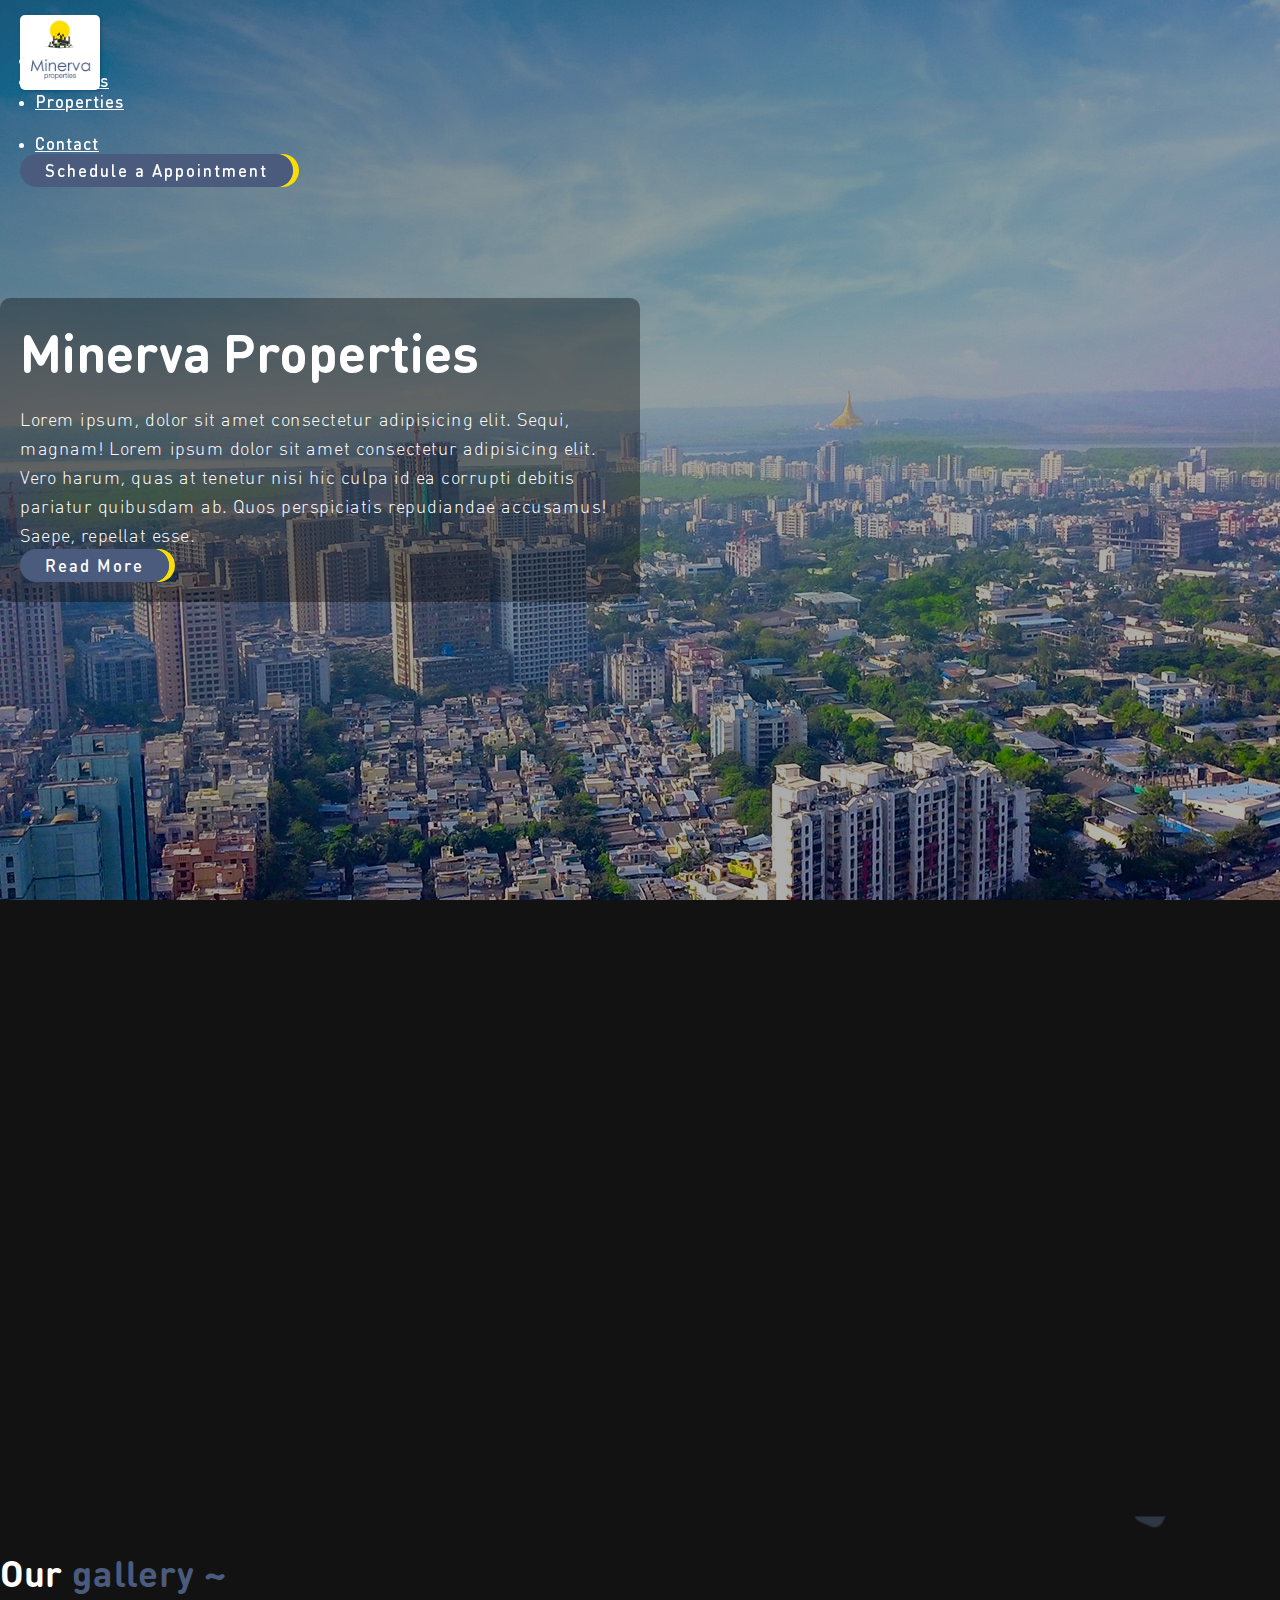
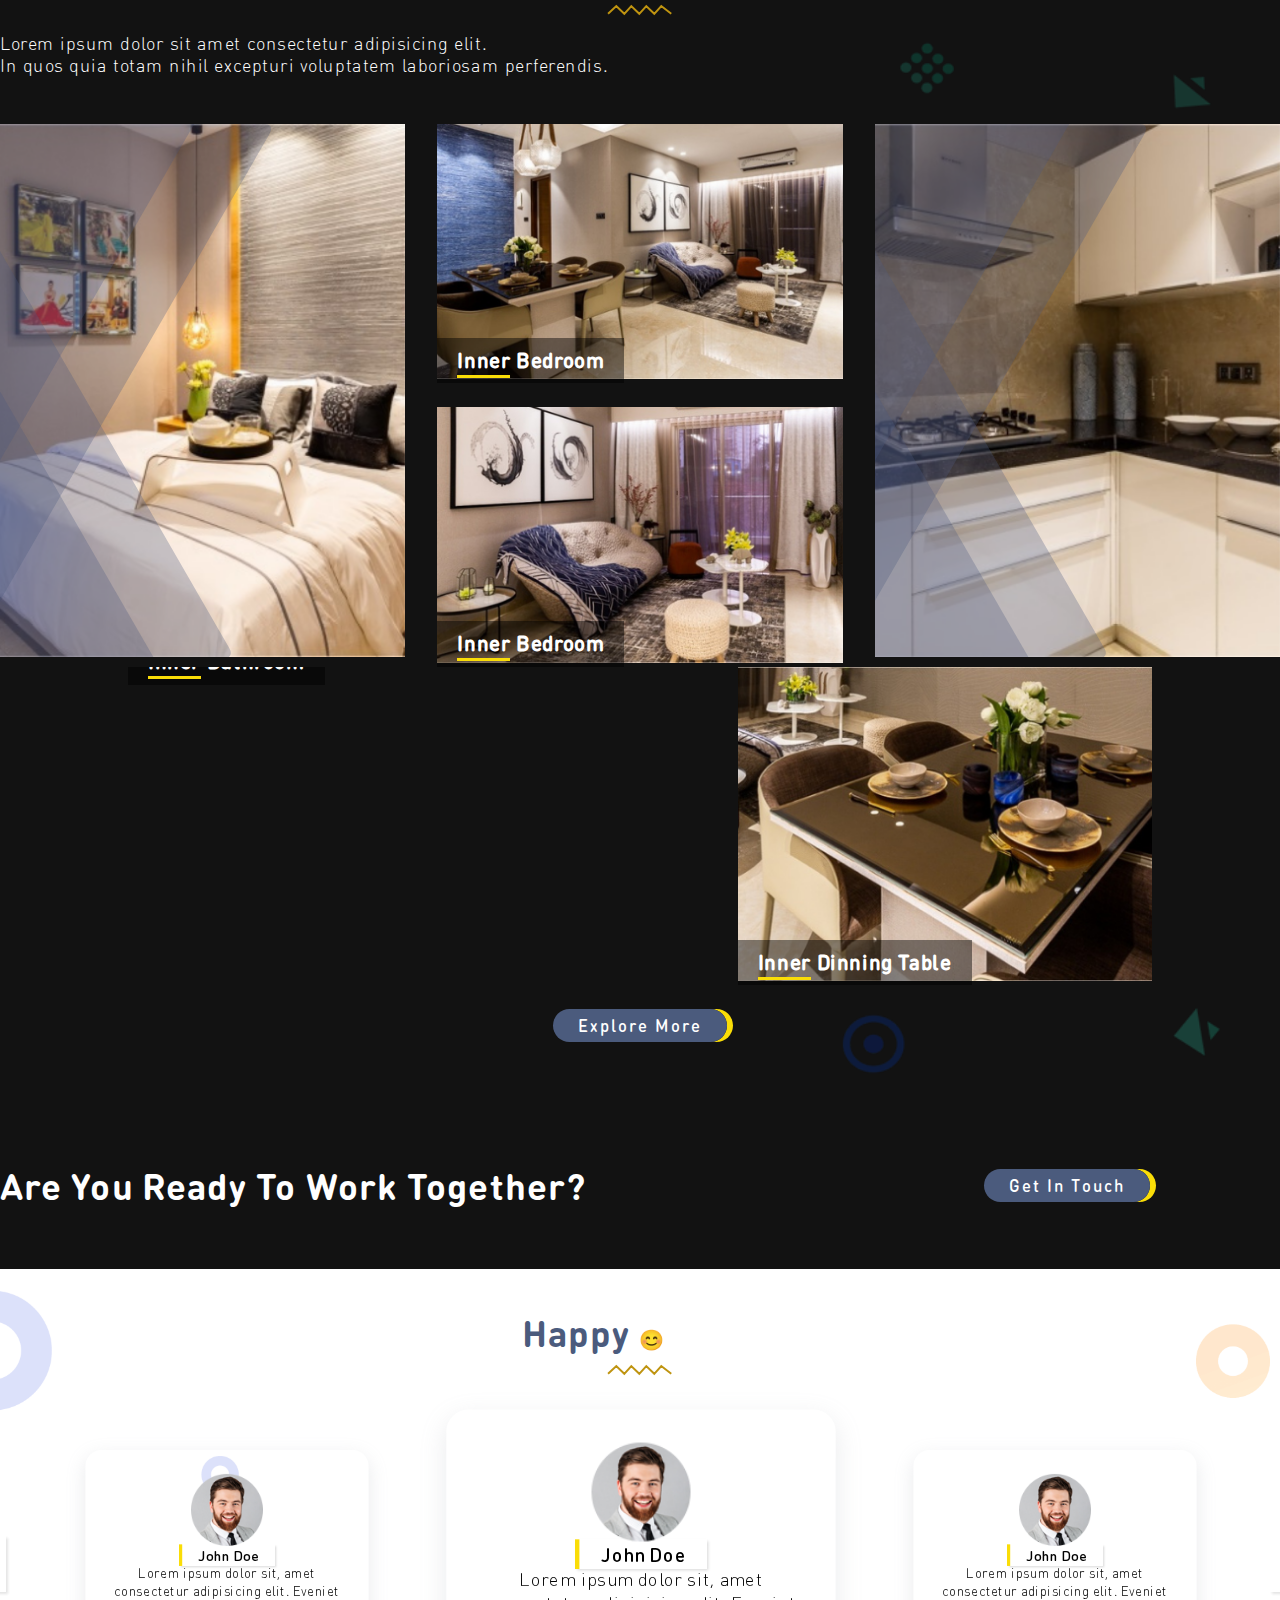
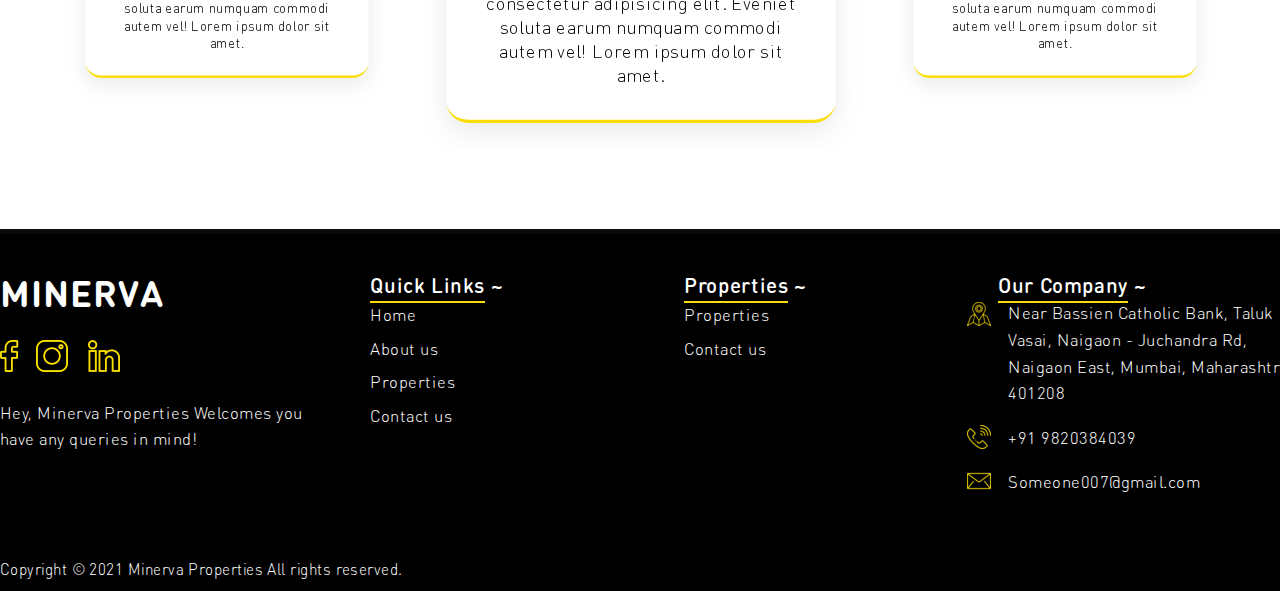
==== commit 4eef05f0: "index.html" ====
--- a/index.html
+++ b/index.html
@@ -67,8 +67,8 @@
             <div class='about-row' data-aos="fade-up" data-aos-duration="400" data-aos-easing="ease-in-out"
                 data-aos-mirror="true" data-aos-once="true" data-aos-anchor-placement="top-center">
                 <div class='about-col'>
-                    <img src="./Assets/Images/Bg-1.png" alt="">
-                    <img src="./Assets/Images/Ab-Bg.jpg" alt="">
+                     <img src="./Assets/Images/Untitled design (1).png" alt="">
+                    <img src="./Assets/Images/giant-building-with-sun.jpg" alt="">
                 </div>
                 <div class='about-aside-col'>
                     <div class='about-aside-sm-col'>
@@ -470,4 +470,4 @@
     </script>
 </body>
 
-</html>+</html>
--- a/Assets/CSS/style.css
+++ b/Assets/CSS/style.css
@@ -354,7 +354,7 @@
 
 /* Banner component starts here */
 #Banner-RealEstate {
-    background-image: linear-gradient(to bottom right, rgb(0 0 0 / 46%), rgb(0 0 0 / 28%)), url('../Images/Depositphotos_6231054_original-2000x1333.jpg');
+    background-image: linear-gradient(to bottom right, rgb(0 0 0 / 46%), rgb(0 0 0 / 28%)), url('../Images/2 (2).jpg');
     background-position: top;
     width: 100%;
     height: 100vh;
@@ -1775,4 +1775,4 @@
 .underlines:hover:after {
     transform: scaleX(1);
     transform-origin: 0 50%;
-}+}
